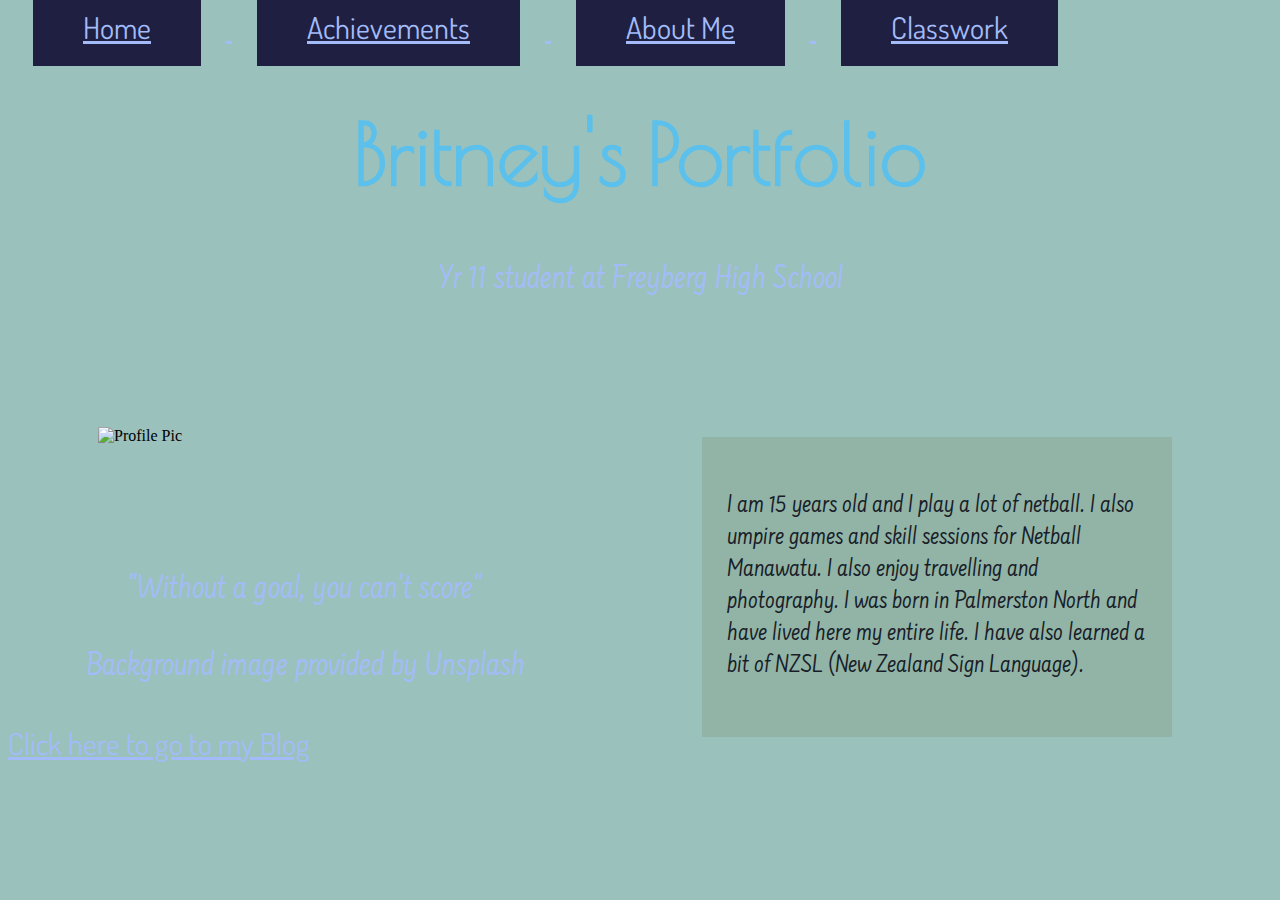
==== index.html @ cda53b30 "Add files via upload" ====
<!DOCTYPE html>
<html>
    <head>
        <title>Britney's Portfolio</title>
        <link href="https://fonts.googleapis.com/css?family=Amatic+SC|Farsan|Dosis|Poiret+One" rel="stylesheet">
                <!-- This is my CSS Styling for home page, all the other pages have the same styling but this one -->
        <style> 
            
            
            h1 {
                font-family:'Poiret One', cursive;
                font-size: 85px;
                color: #5BC0EB;
                text-align: center;
            } 
            
            p {
                font-family:'Farsan', cursive;
                font-size: 35px;
                color: #A3BCF9;
                text-align: center;
                
                float: middle;
            }
            
            
            a {
                font-family:'Dosis', sans-serif;
                font-size: 30px;
                color: #A3BCF9;
                align-content: center;
            }
            
            img {
                
                height: 360px;
                width: 360px;
                
                align-content: center;
            }
            
            rightSide {
                border: 5px dashed #3C1742;
                width: 49%
                height: 500px;
                background-color: #8D818C;
                
                float: none;
            }
            
            leftSide {
                border: 5px dashed #0F1A20;
                width: 44%;
                height: 400px;
                background-color: #A5A299;
                
                float: none;
                
            }
            
            #quote {
                font-family:'Farsan', cursive;
                font-size: 30px;
                color: #1D2D44;
            }
            
            
            
            body {
                background:url("background5.jpg");
                background-color: #9BC1BC;
                background-attachment: fixed;
            }
            
            
            li a {
                color: white;
                text-decoration: none;
                font-size: 30px;
                font-family:'Farsan', cursive;
                color: white;
                background-color: #610345;
                float: left;
                padding: 20px 50px;
            }
            
            .button:hover {
                background-color: #7785AC;
            }
            
            .button {
                display: inline;
                margin: 25px;
                padding: 20px 50px;
                background-color: #1F2041;
                text-decoration: none;
            }
            
            div {
                align-content: center;
            }
            
            .text {
                background-color: #92B4A7;
                width: 420px;
                height: 250px;
                border: 25px;
                padding: 25px;
                margin: 100px;
                font-size: 27px;
                font-family: 'Farsan', cursive;
                color: #181D27;
                
                float: right;
            }
            
            img {
                margin: 90px;
            }
            
            
            
        </style>
        
    </head>
    <!-- Navigation Menu -->
    <body>
    
    <a href="index.html">
         <div class="button">Home</div> 
    </a>
    
    <a href="achievements.html">
        <div class="button">Achievements</div>
    </a>
    
    <a href="aboutme.html">
         <div class="button">About Me</div>
         
    </a>
    
    <a href="classwork.html">
         <div class="button">Classwork</div> 
        
    </a>
        
        <!-- Main Page Text -->
        <div class="leftSide">
             <h1>Britney's Portfolio</h1> 
             <p>Yr 11 student at Freyberg High School</p> 
             <img src="Profilepic.jpg" alt="Profile Pic"> <!-- This should be on the LEFT side of the page --> 
             
             <div class="text"> <!-- This is the main text of this page--> <!-- This should also be on the RIGHT side of the page --> 
            I am 15 years old and I play a lot of netball. I also umpire games and skill sessions for Netball Manawatu. I also enjoy travelling and photography. I was born in Palmerston North and have lived here my entire life. I have also learned a bit of NZSL (New Zealand Sign Language).
            </div>
            
             <p>"Without a goal, you can't score"</p> <!-- Quote -->
             
             <p> Background image provided by Unsplash</p> <!-- This is a disclaimer as I do not own the image -->
              
             <a href="http://myfreyberg,con/britney">Click here to go to my Blog</a> <!-- This is a direct link to my blog -->
             
             <a href="http://early-whistle.cloudvent.net/home.html"></a>
        </div>
    
       
    
    </body>
</html>
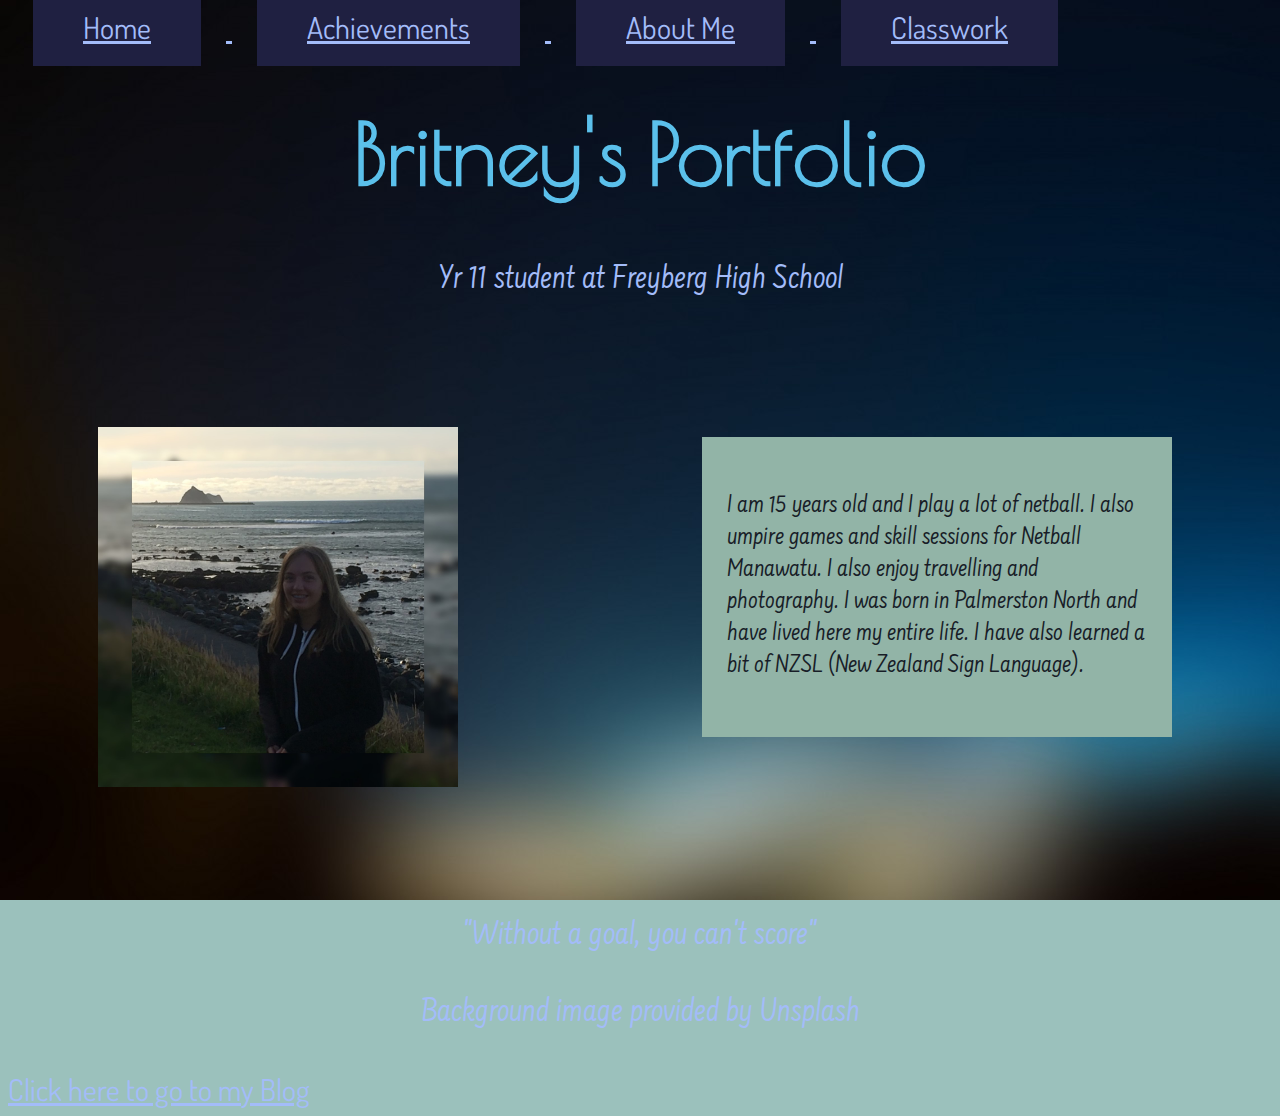
==== commit 7424b12c: "Update index.html" ====
--- a/index.html
+++ b/index.html
@@ -67,7 +67,7 @@
             
             
             body {
-                background:url("background5.jpg");
+                background:url("Photos/background5.jpg");
                 background-color: #9BC1BC;
                 background-attachment: fixed;
             }
@@ -148,7 +148,7 @@
         <div class="leftSide">
              <h1>Britney's Portfolio</h1> 
              <p>Yr 11 student at Freyberg High School</p> 
-             <img src="Profilepic.jpg" alt="Profile Pic"> <!-- This should be on the LEFT side of the page --> 
+             <img src="Photos/Profilepic.jpg" alt="Profile Pic"> <!-- This should be on the LEFT side of the page --> 
              
              <div class="text"> <!-- This is the main text of this page--> <!-- This should also be on the RIGHT side of the page --> 
             I am 15 years old and I play a lot of netball. I also umpire games and skill sessions for Netball Manawatu. I also enjoy travelling and photography. I was born in Palmerston North and have lived here my entire life. I have also learned a bit of NZSL (New Zealand Sign Language).
@@ -166,4 +166,4 @@
        
     
     </body>
-</html>+</html>
